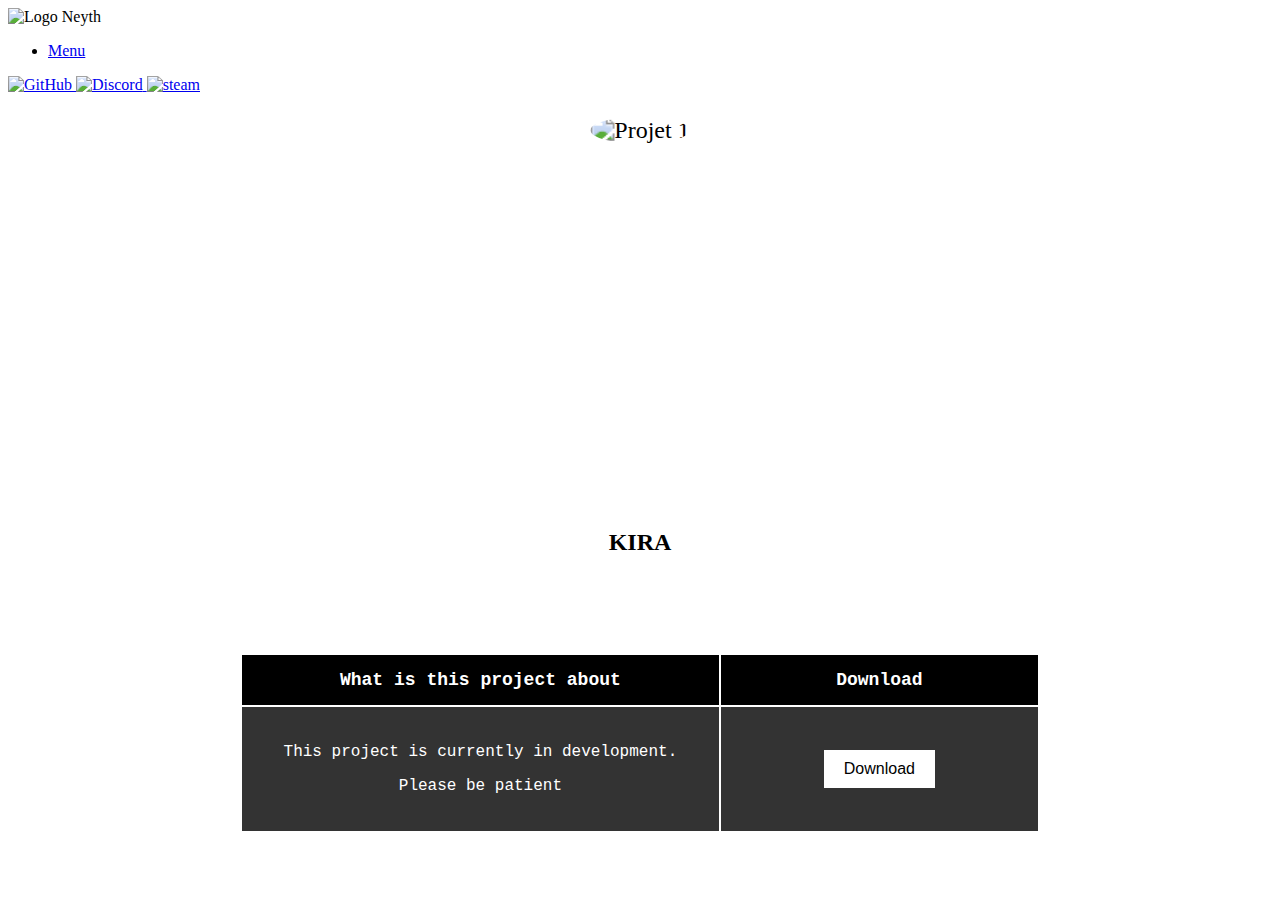
==== projects/kira.html @ 55950ecc "update3.1" ====
<!DOCTYPE html>
<html lang="fr">
<head>
    <meta charset="UTF-8">
    <meta name="viewport" content="width=device-width, initial-scale=1.0">
    <title>kira</title>


     <!-- IMPLEMENTATION CSS PART -->
     <link rel="stylesheet" href="css/textFont.css">
     <link rel="stylesheet" href="css/navFont.css">
     <link rel="stylesheet" href="css/bgFont.css">
     <link rel="stylesheet" href="css/bodyFont.css">
     <link rel="stylesheet" href="css/projectFont.css">
     <link rel="stylesheet" href="css/skillsFont.css">
     <link rel="stylesheet" href="css/spacerFont.css">
     <link rel="stylesheet" href="css/boardFont.css">
 
     <!-- IMPLEMENTATION JS -->
     <script src="js/carrousel.js"></script>
     <script src="js/scroller.js"></script>
 
 
     <!-- Font Google API -->
     <link rel="preconnect" href="https://fonts.googleapis.com">
     <link rel="preconnect" href="https://fonts.gstatic.com" crossorigin>
     <link href="https://fonts.googleapis.com/css2?family=Orbitron:wght@400;700&display=swap" rel="stylesheet">



</head>
<body>
    <header>
        <nav>
            <div class="nav-left">
                <img src="img/LOGO1.jpg" alt="Logo" class="logo">
                <span>Neyth</span>
            </div>
            <ul class="nav-center">
                <li><a href="../index.html">Menu</a></li>

            </ul>
            <div class="nav-right">
                <a href="https://github.com/neyth444" target="_blank">
                    <img src="img/github.png" alt="GitHub">
                </a>
                <a href="https://discord.com/invite/@feitann444" target="_blank">
                    <img src="img/discord.png" alt="Discord">
                </a>
                <a href="https://steamcommunity.com/profiles/76561199005432064/" target="_blank">
                    <img src="img/steamlogo.png" alt="steam">
                </a>
            </div>
        </nav>
    </header>



    <section id="kira">
        <div class="work">
            <div class="work--lockup">
                <!-- SLIDER PRINCIPAL -->
                <ul class="slider">
                    <li class="slider--item slider--item-center">
                            <div class="slider--item-image">
                                <img src="css/imgCSS/kira.png" alt="Projet 1">
                            </div>
                            <p class="slider--item-title">Kira</p>
                   
                        </a>
                    </li>
                </ul>
            </div>
        </div>
    </section>

    <section id class="about">
        <table class="project-table">
            <tr>
                <th>What is this project about</th>
                <th>Download</th>
            </tr>
            <tr>
                <td>
                    <p>This project is currently in development.</p>
                    <p>Please be patient</p>
                </td>
                <td>
                    <a href="yourfile.zip" download>
                        <button style="padding: 10px 20px; font-size: 16px; background-color: white; color: black; border: none; cursor: pointer;">
                            Download
                        </button>
                    </a>
                </td>
            </tr>
        </table>
        
    </section>

</body>
</html>
---- projects/css/projectFont.css ----
/* ===============================
   CARROUSEL DE PROJETS
   =============================== */

   .work {
    position: relative;
    display: flex;
    flex-direction: column;
    align-items: center;
    width: 960px;
    max-width: 80%;
    height: 100%;
    justify-content: center;
    margin: 0 auto;
}

.work h2 {
    font-size: 30px;
    text-align: center;
    margin-bottom: 5px;
}

/* CONTENEUR DU CARROUSEL */
.work--lockup {
    position: relative;
    width: 100%;
    display: flex;
    justify-content: center;
    align-items: center;
}

/* SLIDER (LISTE DES PROJETS) */
.slider {
    position: relative;
    display: flex;
    justify-content: center;
    align-items: center;
    list-style: none;
    width: 80%;
    margin: 0 auto;
    padding: 100px;
    overflow: hidden;
}

/* SLIDE INDIVIDUEL */
.slider--item {
    position: absolute;
    display: none;
    text-align: center;
    transition: transform 0.4s ease-in-out, opacity 0.4s ease-in-out;
}

/* IMAGE DES PROJETS */
.slider--item-image {
    width: 250px;
    height: 250px;
    margin: 0 auto;
    border-radius: 50%;
    overflow: hidden;
}

.slider--item-image img {
    width: 100%;
    height: 100%;
    object-fit: cover;
    border-radius: 50%;
}

/* TITRE & DESCRIPTION */
.slider--item-title {
    margin-top: 10px;
    font-size: 14px;
    font-weight: 700;
    text-transform: uppercase;
}

.slider--item-description {
    display: none;
    max-width: 250px;
    margin: 0 auto;
}

/* PROJET ACTIF (VISIBLE AU CENTRE) */
.slider--item-center {
    position: relative;
    display: block;
    transform: scale(1.5);
}
/* Enlève le soulignement des liens */
.slider--item a {
    text-decoration: none;
    color: white; /* Texte en blanc */
    font-family: 'Courier New', monospace; /* Assure la bonne police */
}

/* Style au survol pour éviter le bleu souligné */
.slider--item a:hover {
    text-decoration: none;
    color: white; /* Reste en blanc */
}


.slider--item-center .slider--item-title {
    margin-top: 25px;
    font-size: 16px;
}

.slider--item-center .slider--item-description {
    display: block;
}

/* SLIDES À GAUCHE ET DROITE */
.slider--item-left,
.slider--item-right {
    top: 50%;
    transform: translateY(-50%);
    display: block;
}

.slider--item-left {
    left: 0;
}

.slider--item-right {
    right: 0;
}

/* FLÈCHES DE NAVIGATION */
.slider--prev,
.slider--next {
    position: absolute;
    top: 50%;
    display: flex;
    justify-content: center;
    align-items: center;
    width: 50px;
    height: 50px;
    background-color: #282828;
    border-radius: 50%;
    cursor: pointer;
    transform: translateY(-50%);
}

.slider--prev svg,
.slider--next svg {
    width: 20px;
    fill: #fff;
}

/* POSITION DES FLÈCHES */
.slider--prev {
    left: -70px;
}

.slider--next {
    right: -70px;
}

/* RESPONSIVE DESIGN */
@media (max-width: 900px) {
    .slider--item-image {
        width: 120px;
        height: 120px;
    }

    .slider--item-center .slider--item-image {
        width: 240px;
        height: 240px;
    }

    .slider--prev, .slider--next {
        top: 130px;
    }
}

@media (max-width: 767px) {
    .slider {
        width: 75%;
    }

    .slider--item-image {
        width: 90px;
        height: 90px;
    }

    .slider--item-center .slider--item-image {
        width: 190px;
        height: 190px;
    }

    .slider--prev, .slider--next {
        top: 105px;
    }
}

@media (max-width: 600px) {
    .slider {
        width: auto;
    }

    .slider--item-left, .slider--item-right {
        display: none;
    }
}
---- projects/css/spacerFont.css ----
.space1 {

    padding: 50px;

}


.space2 {

    padding: 100px;

}


.space3 {

    padding: 150px;

}


.space4 {

    padding: 250px;

}

.space5 {

    padding: 300px;

}

.space6 {

    padding: 350px;

}
---- projects/css/boardFont.css ----
.project-table {
    width: 80%;
    max-width: 800px;
    margin: 50px auto;
    border-collapse: collapse;
    font-family: 'Courier New', monospace;
    background-color: rgba(0, 0, 0, 0.8);
    color: white;
    text-align: center;
    border: 2px solid white;
}

.project-table th {
    background-color: black;
    color: white;
    padding: 15px;
    font-size: 18px;
    border: 2px solid white;
}

.project-table td {
    padding: 20px;
    font-size: 16px;
    border: 2px solid white;
}

.project-table td:first-child {
    width: 60%;
}

.project-table td:last-child {
    width: 40%;
}

@media (max-width: 600px) {
    .project-table {
        width: 100%;
        font-size: 14px;
    }

    .project-table td {
        padding: 10px;
    }
}
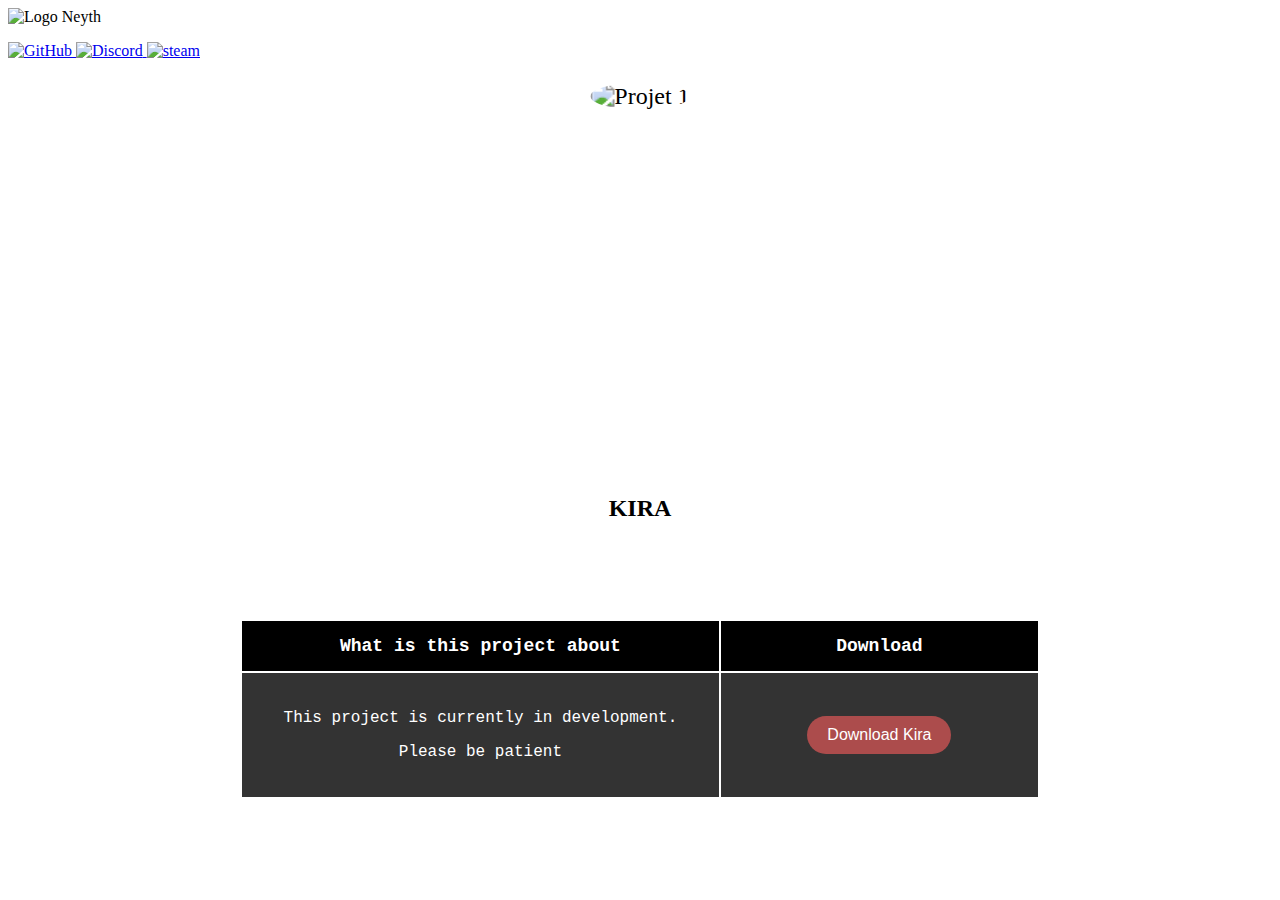
==== commit 78621c2e: "deleting menu option" ====
--- a/projects/kira.html
+++ b/projects/kira.html
@@ -37,7 +37,6 @@
                 <span>Neyth</span>
             </div>
             <ul class="nav-center">
-                <li><a href="../index.html">Menu</a></li>
 
             </ul>
             <div class="nav-right">
@@ -87,8 +86,8 @@
                 </td>
                 <td>
                     <a href="yourfile.zip" download>
-                        <button style="padding: 10px 20px; font-size: 16px; background-color: white; color: black; border: none; cursor: pointer;">
-                            Download
+                        <button style="padding: 10px 20px; font-size: 16px; border-radius: 50px; background-color: rgb(172, 76, 76); color: rgb(255, 255, 255); border: none; cursor: pointer;">
+                           Download Kira
                         </button>
                     </a>
                 </td>
